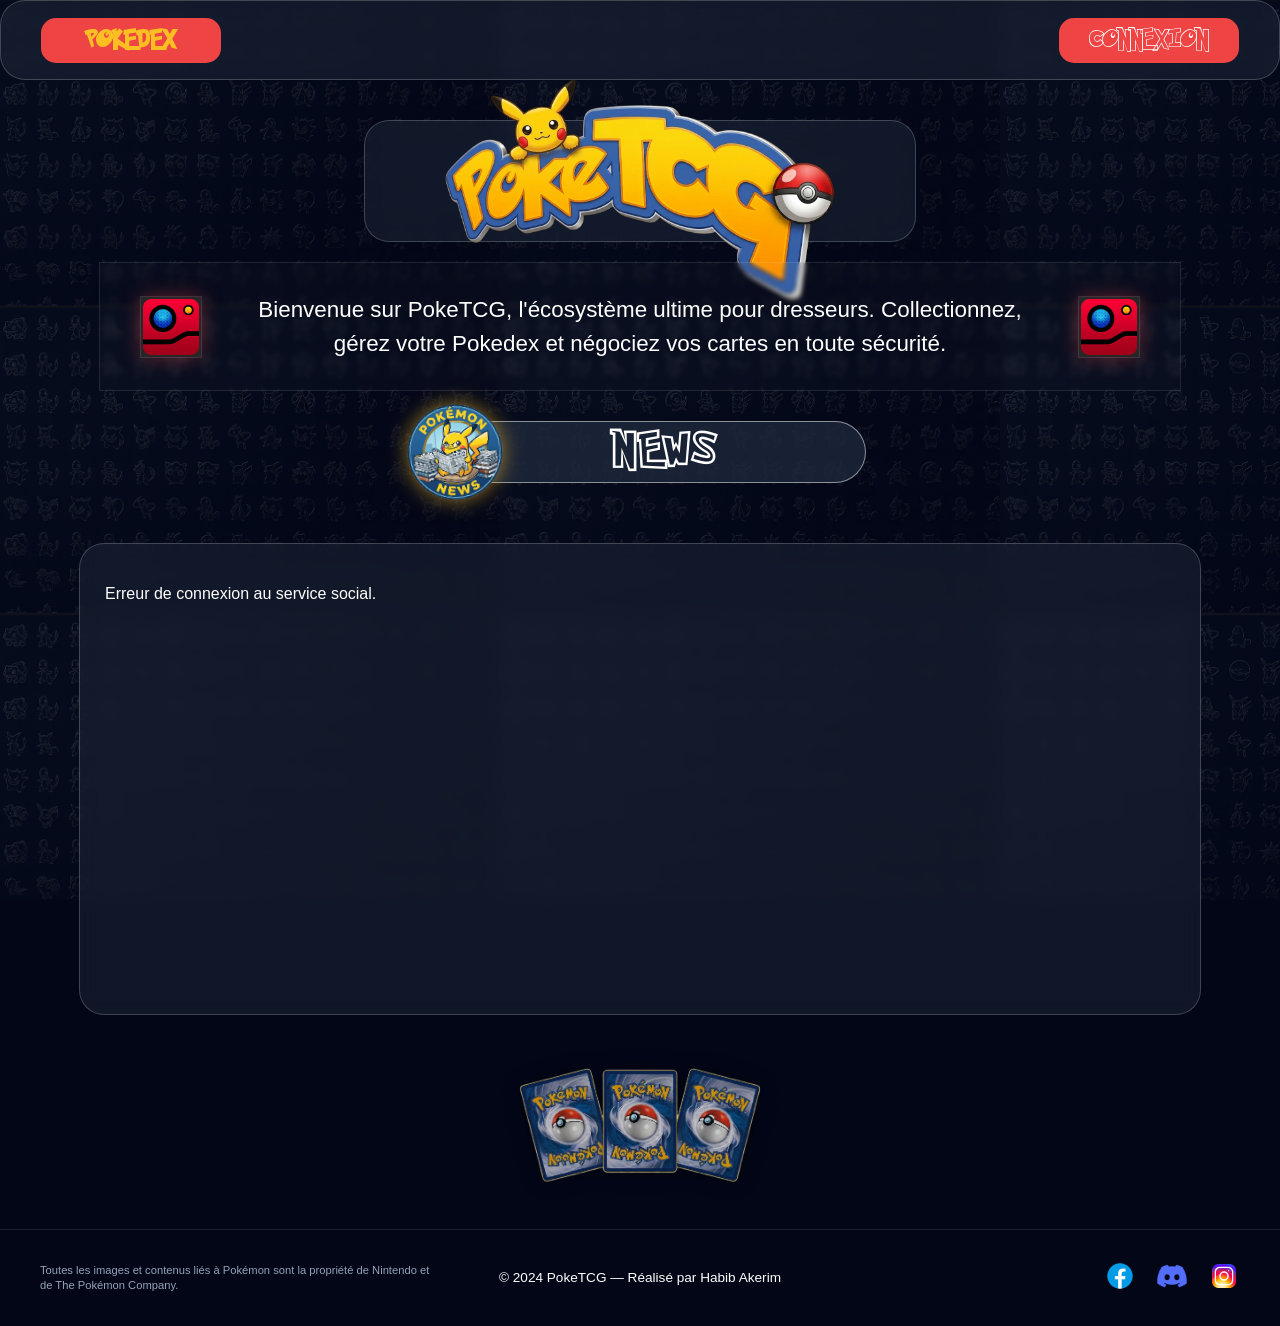
==== webapp-service/index.html @ fa3af497 "feat(frontend): landing page complete with dynamic news fetch and pokemon design system" ====
<!DOCTYPE html>
<html lang="fr">
<head>
    <meta charset="UTF-8">
    <title>PokeTCG - Accueil</title>
    <link rel="stylesheet" href="css/common.css">
    <link rel="stylesheet" href="css/home.css">
    <!-- Icônes pour le footer -->
    <link rel="stylesheet" href="https://cdnjs.cloudflare.com/ajax/libs/font-awesome/6.0.0/css/all.min.css">
</head>
<body>

<header class="glass">
    <button class="btn-nav pokedex">POKEDEX</button>
    <button class="btn-nav connexion">CONNEXION</button>
</header>

<main>
    <!-- Cadre Logo -->
    <div class="logo-box glass">
        <img src="assets/logo.png" alt="Logo" id="main-logo">
    </div>

    <!-- Mon cadre de bienvenue encadré par les icônes Pokédex -->
    <div class="welcome-box glass">
        <img src="assets/pokedex-icon.png" alt="icon" class="side-icon">
        <p>
            Bienvenue sur PokeTCG, l'écosystème ultime pour dresseurs.
            Collectionnez, gérez votre Pokedex et négociez vos cartes en toute sécurité.
        </p>
        <img src="assets/pokedex-icon.png" alt="icon" class="side-icon">
    </div>

    <!-- Ma capsule de titre News -->
    <div class="news-pill">
        <img src="assets/news-icon.png" alt="Pikachu News" class="news-icon-side">
        <h2>News</h2>
    </div>

    <!-- LE BAC À NEWS avec Scroll interne -->
    <!-- J'ajoute l'ID news-list pour que mon JavaScript puisse remplir cette zone automatiquement -->
    <div class="news-container glass">
        <div id="news-list" class="news-scroll-view">
            <!-- Le contenu ici sera généré par js/app.js à partir de MongoDB -->
            <p style="text-align: center; padding: 20px;">Chargement des actualités...</p>
        </div>
    </div>

    <!-- Image décorative de séparation -->
    <div class="separator-box">
        <img src="assets/cards-back.png" alt="Cards Decoration" id="deco-cards">
    </div>


</main>

<!-- MON FOOTER (Bas de page) -->
<footer>
    <!-- Zone Gauche : Mentions légales -->
    <div class="footer-left">
        Toutes les images et contenus liés à Pokémon sont la propriété de Nintendo et de The Pokémon Company.
    </div>

    <!-- Zone Centre : Copyright (Sera bien au milieu) -->
    <div class="footer-center">
        © 2024 PokeTCG — Réalisé par Habib Akerim
    </div>

    <!-- Zone Droite : Tes nouveaux logos colorés -->
    <div class="footer-right">
        <a href="#"><img src="assets/fb-icon.png" alt="Facebook"></a>
        <a href="#"><img src="assets/discord-icon.png" alt="Discord"></a>
        <a href="#"><img src="assets/insta-icon.png" alt="Instagram"></a>
    </div>
</footer>

<!-- MA LOGIQUE JAVASCRIPT : J'appelle mon script ici pour qu'il s'exécute après le chargement du HTML -->
<script src="js/app.js"></script>

</body>
</html>
---- webapp-service/css/common.css ----
/* 1. CHARGEMENT DES POLICES */
@font-face {
    font-family: 'PokemonSolid';
    src: url('../fonts/Pokemon Solid.ttf');
}
@font-face {
    font-family: 'PokemonHollow';
    src: url('../fonts/Pokemon Hollow.ttf');
}

/* 2. VARIABLES FIGMA */
:root {
    --bg-dark: #020617;
    --poke-red: #EF4444;
    --poke-yellow: #FBBF24;
    --glass-bg: rgba(30, 41, 59, 0.5); /* Ton effet verre gris-bleu */
    --white: #FFFFFF;
    --text-muted: #94A3B8;  /* Le gris clair pour les descriptions */
    --text-main: #FFFFFF;   /* Le blanc pur pour les titres */

}

/* 3. RESET & BASE */
body {
    background-color: var(--bg-dark);
    color: white;
    font-family: sans-serif;
    margin: 0;
    padding: 0;
    position: relative;
}

/* L'EFFET VERRE (GLASSMORPHISM) */
.glass {
    background: var(--glass-bg);
    backdrop-filter: blur(10px);
    border: 1px solid rgba(255, 255, 255, 0.2);
    border-radius: 25px; /* Coins arrondis du figma */
}

/* AJOUT DU FOND POKÉMON (SANS TOUCHER AU RESTE) */
body::before {
    content: "";
    position: fixed;
    top: 0;
    left: 0;
    width: 100%;
    height: 100%;
    background-image: url('../assets/bg-pattern.png');
    background-repeat: repeat;
    background-size: 500px;
    opacity: 0.4; /* Réglage de la visibilité du fond ici */
    z-index: -1;
    pointer-events: none;
}
---- webapp-service/css/home.css ----
/* --- 1. LE HEADER FIXE --- */
header {
    width: 100%;
    height: 80px;
    background: var(--glass-bg);
    display: flex;
    justify-content: space-between;
    align-items: center;
    padding: 0 40px;
    box-sizing: border-box;
    border-bottom: 1px solid rgba(255, 255, 255, 0.1);
    position: fixed;
    top: 0;
    z-index: 1000;
}

/* --- 2. LES BOUTONS DU HEADER (CORRIGÉS) --- */
.btn-nav {
    background-color: var(--poke-red);
    border: none;
    border-radius: 15px;
    cursor: pointer;
    transition: all 0.2s ease;

    /* Je leur donne une largeur fixe pour qu'ils soient de la même taille */
    width: 180px;
    height: 45px;

    display: flex;
    align-items: center;
    justify-content: center;
}

.btn-nav:hover {
    transform: scale(1.05);
    filter: brightness(1.2);
}

/* POKEDEX : Police pleine + Texte Jaune */
.btn-nav.pokedex {
    font-family: 'PokemonSolid', sans-serif;
    color: var(--poke-yellow);
    font-size: 1.3rem; /* Taille réduite pour bien rentrer */
}

/* CONNEXION : Police contour + Texte Blanc */
.btn-nav.connexion {
    font-family: 'PokemonHollow', sans-serif;
    color: white;
    font-size: 1.3rem; /* Taille réduite */
}

/* --- 3. LE CONTENU CENTRAL --- */
main {
    margin-top: 120px;
    display: flex;
    flex-direction: column;
    align-items: center;
    gap: 20px; /* Plus d'espace entre le logo et le texte */
}

/* CADRE DU LOGO */
.logo-box {
    padding: 0; /* J'enlève le padding pour contrôler la taille moi-même */
    width: 550px;  /* Largeur du rectangle de verre */
    height: 120px; /* Hauteur du rectangle (plus petite que le logo pour qu'il dépasse) */

    display: flex;
    justify-content: center;
    align-items: center;

    /* TRÈS IMPORTANT : Je m'assure que le logo ne soit pas coupé */
    overflow: visible;
}
#main-logo {
    width: 420px;  /* Le logo fait 420px alors que la boite ne fait que 120px de haut */
    height: auto;
    z-index: 10;   /* Je le place bien au-dessus du cadre */
    transform: translateY(20px);
}

/* LA BOITE DE BIENVENUE : Identique à mon design Figma */
.welcome-box {
    width: 85%;
    max-width: 1000px;
    padding: 30px 40px; /* J'ai un peu réduit le padding vertical */
    text-align: center;

    /* 1. ALIGNEMENT : Je mets le texte et les images sur la même ligne */
    display: flex;
    align-items: center;    /* Centre verticalement */
    justify-content: center; /* Centre horizontalement */
    gap: 30px;              /* Espace entre les icônes et le texte */

    background: rgba(255, 255, 255, 0.02);
    backdrop-filter: blur(2px);
    border-radius: 0px !important;
    border: 1px solid rgba(255, 255, 255, 0.1);
}

/* 2. RÉDUCTION DU TEXTE */
.welcome-box p {
    font-size: 1.4rem;  /* J'ai baissé la taille (était à 2.2rem) */
    font-weight: 500;
    line-height: 1.5;
    color: var(--white);
    margin: 0;          /* J'enlève les marges par défaut du paragraphe */
}

/* 3. STYLE DES ICÔNES DE CÔTÉ */
.side-icon {
    width: 60px;        /* Taille petite comme tu as demandé */
    height: auto;
    filter: drop-shadow(0 0 10px rgba(239, 68, 68, 0.4)); /* Petite lueur rouge */

    /* 1. TRANSPARENCE TOTALE : Je baisse l'opacité au minimum pour voir le fond noir */
    background: rgba(255, 255, 255, 0.02);  /* Très léger voile blanc */
    backdrop-filter: blur(2px);           /* Je diminue aussi le flou pour plus de clarté */

    /* 2. ZÉRO ARRONDIT : Je force les angles droits */
    border-radius: 0px !important;

    /* 3. CONTOUR FIN : Un liseré très discret */
    border: 1px solid rgba(255, 255, 255, 0.1);

    /* OPTIMISATION DE L'EFFET VERRE */
    /* Je rajoute une petite ombre interne pour donner encore plus de relief */
    box-shadow: inset 0 0 15px rgba(255, 255, 255, 0.05);
}

/* LA CAPSULE NEWS : Forme pilule comme sur Figma */
.news-pill {
    position: relative;     /* Indispensable pour placer Pikachu par rapport à la boite */
    width: 450px;           /* Largeur fixe comme sur ton Figma */
    height: 60px;           /* Hauteur fixe pour qu'elle reste fine */
    /* 1. COULEUR ET EFFET : Un gris-bleu plus solide pour bien détacher le titre */
    background: rgba(30, 41, 59, 0.8);
    border: 1px solid rgba(255, 255, 255, 0.5); /* Bordure blanche semi-transparente */

    /* 2. FORME : Border-radius élevé pour l'effet pilule */
    border-radius: 50px;



    margin-top: 10px;
    display: flex;
    justify-content: center;
    align-items: center;
    /* TRÈS IMPORTANT : On laisse les éléments sortir de la boite */
    overflow: visible;

}
/* LE STYLE DE L'ICÔNE PIKACHU NEWS */
.news-icon-side {
    position: absolute;     /* Je sors l'image du flux normal */
    left: -50px;            /* Je le pousse vers la gauche pour qu'il dépasse du cadre */
    width: 180px;           /* Je l'agrandis bien comme tu as demandé */
    height: auto;
    z-index: 10;            /* Je le place au-dessus de la bordure */
    /* Je le centre verticalement par rapport à la capsule */
    top: 50%;
    transform: translateY(-50%) rotate(-5deg);
    /* Petite ombre pour faire ressortir Pikachu */
    filter: drop-shadow(0 0 10px rgba(251, 191, 36, 0.6));
}

/* LE TITRE H2 À L'INTÉRIEUR */
.news-pill h2 {
    margin-left: 50px;
    /* J'utilise la police "Hollow" (contours) pour le titre News */
    font-family: 'PokemonHollow', sans-serif;
    color: var(--white);
    font-size: 2.2rem;
    letter-spacing: 5px; /* J'écarte un peu les lettres pour le style */
    text-transform: uppercase;
}

/* LE BAC À NEWS : Hauteur fixe et gestion du scroll */
.news-container {
    width: 90%;
    max-width: 1100px;
    height: 450px;         /* Hauteur fixe comme sur ton Figma */
    padding: 10px;         /* Petit padding pour laisser respirer le scroll */
    /*  J'ajoute une marge en haut de 40px
       pour bien décoller le tableau de la capsule "News" */
    margin-top: 40px;
    margin-bottom: 10px;
    overflow: hidden;      /* On cache ce qui dépasse du cadre principal */
}

/* La zone interne qui défile vraiment */
.news-scroll-view {
    width: 100%;
    height: 100%;
    overflow-y: auto;      /* Activation du scroll vertical */
    display: flex;
    flex-direction: column;
    gap: 12px;
    padding: 15px;
    box-sizing: border-box;
}

/* Personnalisation de la barre de scroll pour qu'elle soit jolie (Glassmorphism) */
.news-scroll-view::-webkit-scrollbar {
    width: 8px;
}
.news-scroll-view::-webkit-scrollbar-thumb {
    background: rgba(255, 255, 255, 0.2);
    border-radius: 10px;
}

/* CHAQUE CARTE (Lien cliquable) */
.news-card {
    background: rgba(255, 255, 255, 0.05);
    border-radius: 15px;
    padding: 12px 20px;
    display: flex;
    align-items: center;
    gap: 25px;
    transition: all 0.3s ease;
    text-decoration: none; /* J'enlève le soulignement du lien */
    border: 1px solid rgba(255, 255, 255, 0.05);
}

.news-card:hover {
    background: rgba(255, 255, 255, 0.12);
    transform: translateX(10px); /* Petit décalage vers la droite au survol */
    border-color: var(--poke-red); /* Le bord devient rouge au survol */
}

.news-card img {
    width: 140px;
    height: 85px;
    object-fit: cover;
    border-radius: 10px;
}

.news-info p {
    font-size: 1.05rem;
    font-weight: 500;
    color: var(--white);
    line-height: 1.4;
}

/* MA BOITE DE SÉPARATION (Entre News et Footer) */
.separator-box {
    width: 100%;
    display: flex;
    justify-content: center; /* Centre l'image horizontalement */
    margin-top: 0px;        /* Espace sous le tableau de news */
    margin-bottom: 0px;     /* Espace avant le footer */
}

#deco-cards {
    width: 300px;           /* Taille équilibrée pour ne pas être trop massif */
    height: auto;
    opacity: 0.8;           /* Légère transparence pour le style premium */
    filter: drop-shadow(0 0 10px rgba(0, 0, 0, 0.5)); /* Ombre portée */
}

/* LE STYLE DU LIEN "LIRE L'ARTICLE" */
.news-link {
    display: inline-block;
    margin-top: 10px;
    color: var(--poke-yellow); /* En jaune pour qu'on le voie bien */
    text-decoration: none;
    font-size: 0.9rem;
    font-weight: bold;
    transition: color 0.3s ease;
}

.news-link:hover {
    color: var(--poke-red); /* Il devient rouge quand on passe dessus */
    text-decoration: underline;
}

.news-link i {
    font-size: 0.7rem;
    margin-left: 5px;
}

/* LE FOOTER COMPLET (Correction pour alignement parfait) */
footer {
    width: 100%;
    margin-top: 20px;
    padding: 30px 40px;
    display: flex;
    align-items: center; /* Aligne tout le monde sur la même ligne horizontale */
    border-top: 1px solid rgba(255, 255, 255, 0.1);
    box-sizing: border-box;
    background: #020617;
}

/* Astuce : Chaque bloc prend 1/3 de la largeur totale */
.footer-left, .footer-center, .footer-right {
    flex: 1;
}

/* Mentions Nintendo à gauche */
.footer-left {
    font-size: 0.7rem;
    color: var(--text-muted);
    text-align: left;
    line-height: 1.3;
}

/* Mon Copyright au centre */
.footer-center {
    font-size: 0.85rem;
    color: white;
    text-align: center; /* C'est ça qui le met au milieu ! */
}

/* Mes icônes à droite */
.footer-right {
    display: flex;
    justify-content: flex-end; /* Colle les icônes à l'extrémité droite */
    gap: 20px;
}

/* Taille de mes nouveaux logos sociaux */
.footer-right img {
    width: 32px;
    height: auto;
    transition: transform 0.2s ease;
}

.footer-right img:hover {
    transform: scale(1.2); /* Petit effet sympa au survol */
}
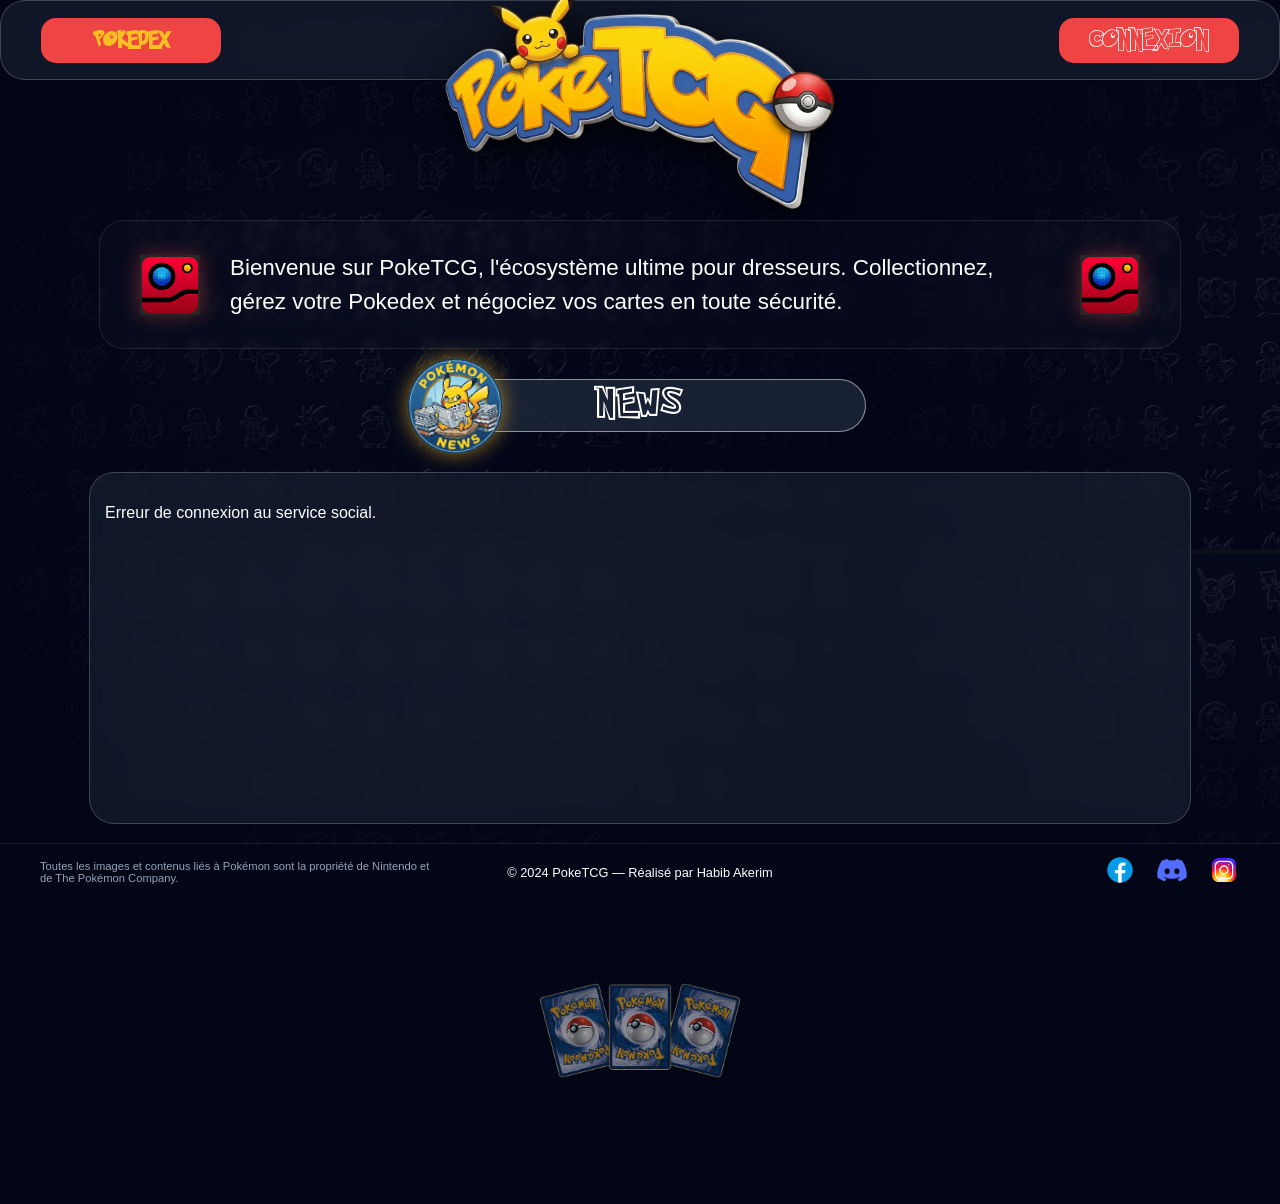
==== commit 61cc4fb7: "feat(catalog): global bilingual search with Pokedex bridge and data reconciliation" ====
--- a/webapp-service/index.html
+++ b/webapp-service/index.html
@@ -11,15 +11,17 @@
 <body>
 
 <header class="glass">
-    <button class="btn-nav pokedex">POKEDEX</button>
-    <button class="btn-nav connexion">CONNEXION</button>
+    <!-- J'ajoute le lien vers la page Pokedex (dans le dossier pages) -->
+    <button class="btn-nav pokedex" onclick="window.location.href='pages/pokedex.html'">POKEDEX</button>
+    <!--  Logo -->
+    <div class="header-logo" >
+        <img src="assets/logo.png" alt="Logo">
+    </div>
+    <!-- J'ajoute le lien vers la page de Connexion -->
+    <button class="btn-nav connexion" onclick="window.location.href='pages/login.html'">CONNEXION</button>
 </header>
 
 <main>
-    <!-- Cadre Logo -->
-    <div class="logo-box glass">
-        <img src="assets/logo.png" alt="Logo" id="main-logo">
-    </div>
 
     <!-- Mon cadre de bienvenue encadré par les icônes Pokédex -->
     <div class="welcome-box glass">
--- a/webapp-service/css/common.css
+++ b/webapp-service/css/common.css
@@ -1,55 +1,152 @@
-/* 1. CHARGEMENT DES POLICES */
-@font-face {
-    font-family: 'PokemonSolid';
-    src: url('../fonts/Pokemon Solid.ttf');
-}
-@font-face {
-    font-family: 'PokemonHollow';
-    src: url('../fonts/Pokemon Hollow.ttf');
-}
+/* --- 1. POLICES --- */
+@font-face { font-family: 'PokemonSolid'; src: url('../fonts/Pokemon Solid.ttf'); }
+@font-face { font-family: 'PokemonHollow'; src: url('../fonts/Pokemon Hollow.ttf'); }
+@import url('https://fonts.googleapis.com/css2?family=Inter:wght@400;700&display=swap');
 
-/* 2. VARIABLES FIGMA */
+/* --- 2. MA CHARTE GRAPHIQUE --- */
 :root {
     --bg-dark: #020617;
     --poke-red: #EF4444;
     --poke-yellow: #FBBF24;
-    --glass-bg: rgba(30, 41, 59, 0.5); /* Ton effet verre gris-bleu */
     --white: #FFFFFF;
-    --text-muted: #94A3B8;  /* Le gris clair pour les descriptions */
-    --text-main: #FFFFFF;   /* Le blanc pur pour les titres */
+    --text-muted: #94A3B8;
+    --glass-bg: rgba(30, 41, 59, 0.5);
+    --font-main: 'Inter', sans-serif;
+}
+
+/* --- 3. LE FOND ET LA STRUCTURE --- */
+body {
+    background-color: var(--bg-dark);
+    color: white;
+    font-family: var(--font-main);
+    margin: 0; padding: 0;
+    position: relative;
+    min-height: 100vh;
+}
+
+body::before {
+    content: "";
+    position: fixed;
+    top: 0; left: 0;
+    width: 100%; height: 100%;
+
+    /* LE SECRET : J'ajoute un dégradé radial (rond) par-dessus l'image.
+       Le centre est transparent, mais les bords deviennent noirs comme le fond.
+       C'est ce qui "gomme" les lignes de répétition sur les côtés. */
+    background: radial-gradient(circle, transparent 20%, var(--bg-dark) 80%),
+    url('../assets/bg-pattern.png');
+
+    background-repeat: repeat;
+
+    /* J'agrandis la taille à 800px pour que les icônes soient plus grandes
+       et qu'on voie moins souvent la répétition de l'image */
+    background-size: 900px;
+
+    opacity: 0.35;
+    z-index: -1;
+    pointer-events: none;
+}
+
+/* --- 4. LE HEADER FIXE AVEC LOGO CENTRAL --- */
+header {
+    width: 100%; height: 80px;
+    background: var(--glass-bg);
+    backdrop-filter: blur(10px);
+    display: flex;
+    justify-content: space-between;
+    align-items: center;
+    padding: 0 40px; box-sizing: border-box;
+    border-bottom: 1px solid rgba(255, 255, 255, 0.1);
+    position: fixed; top: 0; z-index: 1000;
+    overflow: visible; /* Indispensable pour le débordement */
+}
+
+/* LE CADRE DU LOGO (La petite boîte de verre dans le menu) */
+.header-logo {
+    width: 350px;         /* 1. J'agrandis la zone pour le logo */
+    height: 80px;
+    background: transparent; /* 2. Je rends le cadre invisible à l'intérieur */
+    border: none;            /* J'enlève les bordures */
+    display: flex;
+    justify-content: center;
+    align-items: center;
+    overflow: visible;     /* Je laisse l'image sortir librement */
 
 }
 
-/* 3. RESET & BASE */
-body {
-    background-color: var(--bg-dark);
-    color: white;
-    font-family: sans-serif;
-    margin: 0;
-    padding: 0;
-    position: relative;
+.header-logo img {
+    width: 420px !important;  /* 3. J'agrandis l'image (était à 200px) */
+    height: auto !important;
+
+    /* 4. LE DÉBORDEMENT VERS LE BAS :
+       Je pousse l'image vers le bas de 45 pixels.
+       Elle va "sortir" du header et flotter sur le contenu du site. */
+    transform: translateY(70px);
+
+    /* Je rajoute une ombre plus forte pour que le logo ressorte bien sur le fond */
+    filter: drop-shadow(0 10px 20px rgba(0,0,0,0.8));
+    z-index: 1100;
 }
 
-/* L'EFFET VERRE (GLASSMORPHISM) */
+.btn-nav {
+    background-color: var(--poke-red);
+    border: none; border-radius: 15px;
+    cursor: pointer; transition: all 0.2s ease;
+    width: 180px; height: 45px;
+    display: flex; align-items: center; justify-content: center;
+}
+.btn-nav:hover { transform: scale(1.05); filter: brightness(1.2); }
+
+.btn-nav.pokedex { font-family: 'PokemonSolid'; color: var(--poke-yellow); font-size: 1.1rem; }
+.btn-nav.connexion, .btn-nav.accueil { font-family: 'PokemonHollow'; color: white; font-size: 1.3rem; }
+
+/* --- 5. LE CONTENU CENTRAL --- */
+main {
+    /* J'augmente la marge du haut à 220px pour que ton titre
+       ne soit pas caché par le logo qui descend */
+    margin-top: 220px !important;
+    display: flex;
+    flex-direction: column;
+    align-items: center;
+    gap: 20px;
+}
+
+/* La capsule de titre reste identique */
+.news-pill {
+    background: rgba(30, 41, 59, 0.8);
+    border: 1px solid rgba(255, 255, 255, 0.5);
+    border-radius: 50px;
+    padding: 5px 0; width: 450px;
+    display: flex; justify-content: center; align-items: center;
+    margin-top: 10px;
+    position: relative; overflow: visible;
+}
+
+.news-pill h2 {
+    font-family: 'PokemonHollow', sans-serif;
+    color: white; margin: 0; font-size: 1.8rem;
+    letter-spacing: 5px; text-transform: uppercase;
+}
+
+/* --- 6. LE FOOTER FIXE --- */
+footer {
+    position: fixed; bottom: 0; left: 0;
+    width: 100%; background: #020617;
+    padding: 10px 40px; box-sizing: border-box;
+    display: flex; justify-content: space-between; align-items: center;
+    border-top: 1px solid rgba(255, 255, 255, 0.1);
+    z-index: 1000;
+}
+.footer-left, .footer-center, .footer-right { flex: 1; }
+.footer-left { font-size: 0.7rem; color: var(--text-muted); }
+.footer-center { font-size: 0.8rem; text-align: center; }
+.footer-right { display: flex; justify-content: flex-end; gap: 20px; }
+.footer-right img { width: 32px; height: auto; }
+
+/* L'EFFET GLASS REUTILISABLE */
 .glass {
     background: var(--glass-bg);
     backdrop-filter: blur(10px);
     border: 1px solid rgba(255, 255, 255, 0.2);
-    border-radius: 25px; /* Coins arrondis du figma */
-}
-
-/* AJOUT DU FOND POKÉMON (SANS TOUCHER AU RESTE) */
-body::before {
-    content: "";
-    position: fixed;
-    top: 0;
-    left: 0;
-    width: 100%;
-    height: 100%;
-    background-image: url('../assets/bg-pattern.png');
-    background-repeat: repeat;
-    background-size: 500px;
-    opacity: 0.4; /* Réglage de la visibilité du fond ici */
-    z-index: -1;
-    pointer-events: none;
+    border-radius: 25px;
 }
--- a/webapp-service/css/home.css
+++ b/webapp-service/css/home.css
@@ -1,330 +1,42 @@
-/* --- 1. LE HEADER FIXE --- */
-header {
-    width: 100%;
-    height: 80px;
-    background: var(--glass-bg);
-    display: flex;
-    justify-content: space-between;
-    align-items: center;
-    padding: 0 40px;
-    box-sizing: border-box;
-    border-bottom: 1px solid rgba(255, 255, 255, 0.1);
-    position: fixed;
-    top: 0;
-    z-index: 1000;
-}
+/* --- STYLE SPÉCIFIQUE À L'ACCUEIL --- */
 
-/* --- 2. LES BOUTONS DU HEADER (CORRIGÉS) --- */
-.btn-nav {
-    background-color: var(--poke-red);
-    border: none;
-    border-radius: 15px;
-    cursor: pointer;
-    transition: all 0.2s ease;
-
-    /* Je leur donne une largeur fixe pour qu'ils soient de la même taille */
-    width: 180px;
-    height: 45px;
-
-    display: flex;
-    align-items: center;
-    justify-content: center;
-}
-
-.btn-nav:hover {
-    transform: scale(1.05);
-    filter: brightness(1.2);
-}
-
-/* POKEDEX : Police pleine + Texte Jaune */
-.btn-nav.pokedex {
-    font-family: 'PokemonSolid', sans-serif;
-    color: var(--poke-yellow);
-    font-size: 1.3rem; /* Taille réduite pour bien rentrer */
-}
-
-/* CONNEXION : Police contour + Texte Blanc */
-.btn-nav.connexion {
-    font-family: 'PokemonHollow', sans-serif;
-    color: white;
-    font-size: 1.3rem; /* Taille réduite */
-}
-
-/* --- 3. LE CONTENU CENTRAL --- */
-main {
-    margin-top: 120px;
-    display: flex;
-    flex-direction: column;
-    align-items: center;
-    gap: 20px; /* Plus d'espace entre le logo et le texte */
-}
-
-/* CADRE DU LOGO */
-.logo-box {
-    padding: 0; /* J'enlève le padding pour contrôler la taille moi-même */
-    width: 550px;  /* Largeur du rectangle de verre */
-    height: 120px; /* Hauteur du rectangle (plus petite que le logo pour qu'il dépasse) */
-
-    display: flex;
-    justify-content: center;
-    align-items: center;
-
-    /* TRÈS IMPORTANT : Je m'assure que le logo ne soit pas coupé */
-    overflow: visible;
-}
-#main-logo {
-    width: 420px;  /* Le logo fait 420px alors que la boite ne fait que 120px de haut */
-    height: auto;
-    z-index: 10;   /* Je le place bien au-dessus du cadre */
-    transform: translateY(20px);
-}
-
-/* LA BOITE DE BIENVENUE : Identique à mon design Figma */
+/* La boîte de bienvenue minimaliste */
 .welcome-box {
-    width: 85%;
-    max-width: 1000px;
-    padding: 30px 40px; /* J'ai un peu réduit le padding vertical */
-    text-align: center;
-
-    /* 1. ALIGNEMENT : Je mets le texte et les images sur la même ligne */
-    display: flex;
-    align-items: center;    /* Centre verticalement */
-    justify-content: center; /* Centre horizontalement */
-    gap: 30px;              /* Espace entre les icônes et le texte */
-
+    width: 85%; max-width: 1000px;
+    padding: 30px 40px;
+    display: flex; align-items: center; justify-content: center; gap: 30px;
     background: rgba(255, 255, 255, 0.02);
     backdrop-filter: blur(2px);
-    border-radius: 0px !important;
     border: 1px solid rgba(255, 255, 255, 0.1);
 }
 
-/* 2. RÉDUCTION DU TEXTE */
-.welcome-box p {
-    font-size: 1.4rem;  /* J'ai baissé la taille (était à 2.2rem) */
-    font-weight: 500;
-    line-height: 1.5;
-    color: var(--white);
-    margin: 0;          /* J'enlève les marges par défaut du paragraphe */
-}
+.welcome-box p { font-size: 1.4rem; font-weight: 500; line-height: 1.5; margin: 0; }
+.side-icon { width: 60px; filter: drop-shadow(0 0 10px rgba(239, 68, 68, 0.4)); }
 
-/* 3. STYLE DES ICÔNES DE CÔTÉ */
-.side-icon {
-    width: 60px;        /* Taille petite comme tu as demandé */
-    height: auto;
-    filter: drop-shadow(0 0 10px rgba(239, 68, 68, 0.4)); /* Petite lueur rouge */
-
-    /* 1. TRANSPARENCE TOTALE : Je baisse l'opacité au minimum pour voir le fond noir */
-    background: rgba(255, 255, 255, 0.02);  /* Très léger voile blanc */
-    backdrop-filter: blur(2px);           /* Je diminue aussi le flou pour plus de clarté */
-
-    /* 2. ZÉRO ARRONDIT : Je force les angles droits */
-    border-radius: 0px !important;
-
-    /* 3. CONTOUR FIN : Un liseré très discret */
-    border: 1px solid rgba(255, 255, 255, 0.1);
-
-    /* OPTIMISATION DE L'EFFET VERRE */
-    /* Je rajoute une petite ombre interne pour donner encore plus de relief */
-    box-shadow: inset 0 0 15px rgba(255, 255, 255, 0.05);
-}
-
-/* LA CAPSULE NEWS : Forme pilule comme sur Figma */
-.news-pill {
-    position: relative;     /* Indispensable pour placer Pikachu par rapport à la boite */
-    width: 450px;           /* Largeur fixe comme sur ton Figma */
-    height: 60px;           /* Hauteur fixe pour qu'elle reste fine */
-    /* 1. COULEUR ET EFFET : Un gris-bleu plus solide pour bien détacher le titre */
-    background: rgba(30, 41, 59, 0.8);
-    border: 1px solid rgba(255, 255, 255, 0.5); /* Bordure blanche semi-transparente */
-
-    /* 2. FORME : Border-radius élevé pour l'effet pilule */
-    border-radius: 50px;
-
-
-
-    margin-top: 10px;
-    display: flex;
-    justify-content: center;
-    align-items: center;
-    /* TRÈS IMPORTANT : On laisse les éléments sortir de la boite */
-    overflow: visible;
-
-}
-/* LE STYLE DE L'ICÔNE PIKACHU NEWS */
+/* Pikachu qui dépasse du titre */
 .news-icon-side {
-    position: absolute;     /* Je sors l'image du flux normal */
-    left: -50px;            /* Je le pousse vers la gauche pour qu'il dépasse du cadre */
-    width: 180px;           /* Je l'agrandis bien comme tu as demandé */
-    height: auto;
-    z-index: 10;            /* Je le place au-dessus de la bordure */
-    /* Je le centre verticalement par rapport à la capsule */
-    top: 50%;
-    transform: translateY(-50%) rotate(-5deg);
-    /* Petite ombre pour faire ressortir Pikachu */
+    position: absolute; left: -50px; top: 50%;
+    width: 180px; transform: translateY(-50%) rotate(-5deg);
     filter: drop-shadow(0 0 10px rgba(251, 191, 36, 0.6));
 }
 
-/* LE TITRE H2 À L'INTÉRIEUR */
-.news-pill h2 {
-    margin-left: 50px;
-    /* J'utilise la police "Hollow" (contours) pour le titre News */
-    font-family: 'PokemonHollow', sans-serif;
-    color: var(--white);
-    font-size: 2.2rem;
-    letter-spacing: 5px; /* J'écarte un peu les lettres pour le style */
-    text-transform: uppercase;
+/* Le bac à news scrollable */
+.news-container {
+    width: 90%; max-width: 1100px; height: 350px; /* Réduit pour éviter le scroll page */
+    margin-top: 20px; margin-bottom: 120px; /* Espace pour le footer fixe */
+    overflow: hidden;
+}
+.news-scroll-view {
+    height: 100%; overflow-y: auto;
+    display: flex; flex-direction: column; gap: 12px; padding: 15px;
 }
 
-/* LE BAC À NEWS : Hauteur fixe et gestion du scroll */
-.news-container {
-    width: 90%;
-    max-width: 1100px;
-    height: 450px;         /* Hauteur fixe comme sur ton Figma */
-    padding: 10px;         /* Petit padding pour laisser respirer le scroll */
-    /*  J'ajoute une marge en haut de 40px
-       pour bien décoller le tableau de la capsule "News" */
-    margin-top: 40px;
-    margin-bottom: 10px;
-    overflow: hidden;      /* On cache ce qui dépasse du cadre principal */
-}
-
-/* La zone interne qui défile vraiment */
-.news-scroll-view {
-    width: 100%;
-    height: 100%;
-    overflow-y: auto;      /* Activation du scroll vertical */
-    display: flex;
-    flex-direction: column;
-    gap: 12px;
-    padding: 15px;
-    box-sizing: border-box;
-}
-
-/* Personnalisation de la barre de scroll pour qu'elle soit jolie (Glassmorphism) */
-.news-scroll-view::-webkit-scrollbar {
-    width: 8px;
-}
-.news-scroll-view::-webkit-scrollbar-thumb {
-    background: rgba(255, 255, 255, 0.2);
-    border-radius: 10px;
-}
-
-/* CHAQUE CARTE (Lien cliquable) */
 .news-card {
     background: rgba(255, 255, 255, 0.05);
-    border-radius: 15px;
-    padding: 12px 20px;
-    display: flex;
-    align-items: center;
-    gap: 25px;
-    transition: all 0.3s ease;
-    text-decoration: none; /* J'enlève le soulignement du lien */
-    border: 1px solid rgba(255, 255, 255, 0.05);
+    padding: 12px 20px; display: flex; align-items: center; gap: 25px;
+    text-decoration: none; border-radius: 15px;
 }
+.news-card img { width: 140px; height: 85px; object-fit: cover; border-radius: 10px; }
 
-.news-card:hover {
-    background: rgba(255, 255, 255, 0.12);
-    transform: translateX(10px); /* Petit décalage vers la droite au survol */
-    border-color: var(--poke-red); /* Le bord devient rouge au survol */
-}
-
-.news-card img {
-    width: 140px;
-    height: 85px;
-    object-fit: cover;
-    border-radius: 10px;
-}
-
-.news-info p {
-    font-size: 1.05rem;
-    font-weight: 500;
-    color: var(--white);
-    line-height: 1.4;
-}
-
-/* MA BOITE DE SÉPARATION (Entre News et Footer) */
-.separator-box {
-    width: 100%;
-    display: flex;
-    justify-content: center; /* Centre l'image horizontalement */
-    margin-top: 0px;        /* Espace sous le tableau de news */
-    margin-bottom: 0px;     /* Espace avant le footer */
-}
-
-#deco-cards {
-    width: 300px;           /* Taille équilibrée pour ne pas être trop massif */
-    height: auto;
-    opacity: 0.8;           /* Légère transparence pour le style premium */
-    filter: drop-shadow(0 0 10px rgba(0, 0, 0, 0.5)); /* Ombre portée */
-}
-
-/* LE STYLE DU LIEN "LIRE L'ARTICLE" */
-.news-link {
-    display: inline-block;
-    margin-top: 10px;
-    color: var(--poke-yellow); /* En jaune pour qu'on le voie bien */
-    text-decoration: none;
-    font-size: 0.9rem;
-    font-weight: bold;
-    transition: color 0.3s ease;
-}
-
-.news-link:hover {
-    color: var(--poke-red); /* Il devient rouge quand on passe dessus */
-    text-decoration: underline;
-}
-
-.news-link i {
-    font-size: 0.7rem;
-    margin-left: 5px;
-}
-
-/* LE FOOTER COMPLET (Correction pour alignement parfait) */
-footer {
-    width: 100%;
-    margin-top: 20px;
-    padding: 30px 40px;
-    display: flex;
-    align-items: center; /* Aligne tout le monde sur la même ligne horizontale */
-    border-top: 1px solid rgba(255, 255, 255, 0.1);
-    box-sizing: border-box;
-    background: #020617;
-}
-
-/* Astuce : Chaque bloc prend 1/3 de la largeur totale */
-.footer-left, .footer-center, .footer-right {
-    flex: 1;
-}
-
-/* Mentions Nintendo à gauche */
-.footer-left {
-    font-size: 0.7rem;
-    color: var(--text-muted);
-    text-align: left;
-    line-height: 1.3;
-}
-
-/* Mon Copyright au centre */
-.footer-center {
-    font-size: 0.85rem;
-    color: white;
-    text-align: center; /* C'est ça qui le met au milieu ! */
-}
-
-/* Mes icônes à droite */
-.footer-right {
-    display: flex;
-    justify-content: flex-end; /* Colle les icônes à l'extrémité droite */
-    gap: 20px;
-}
-
-/* Taille de mes nouveaux logos sociaux */
-.footer-right img {
-    width: 32px;
-    height: auto;
-    transition: transform 0.2s ease;
-}
-
-.footer-right img:hover {
-    transform: scale(1.2); /* Petit effet sympa au survol */
-}+.separator-box { margin-bottom: 100px; }
+#deco-cards { width: 250px; opacity: 0.6; }
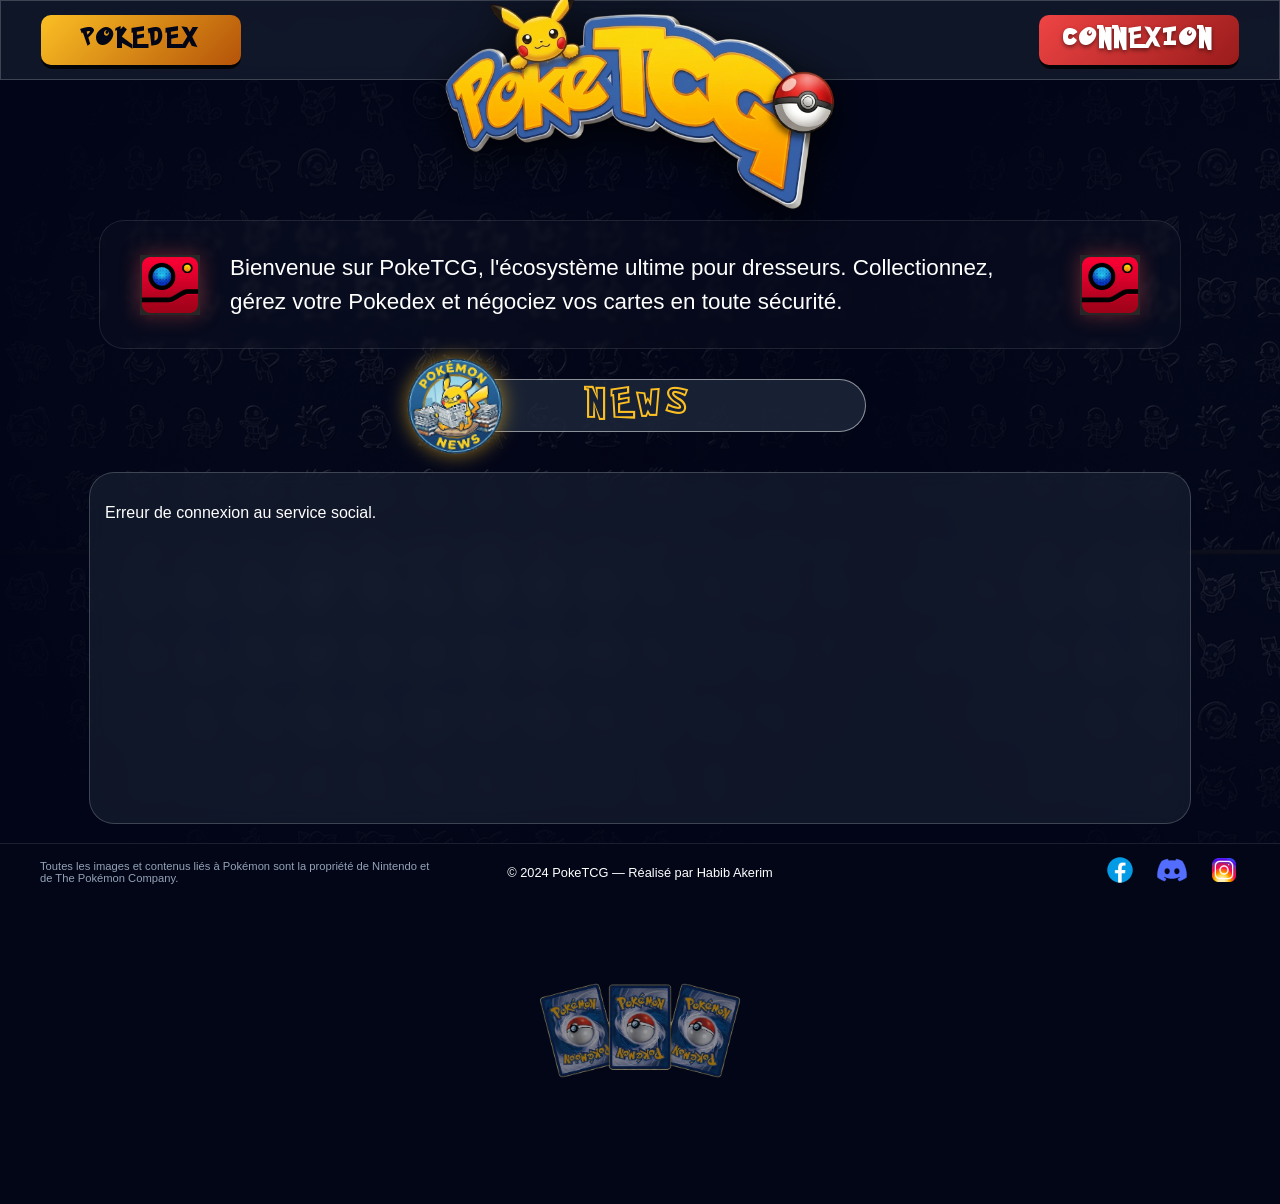
==== commit 30ac1fc2: "style: stable dashboard version before modular refactoring" ====
--- a/webapp-service/index.html
+++ b/webapp-service/index.html
@@ -12,13 +12,25 @@
 
 <header class="glass">
     <!-- J'ajoute le lien vers la page Pokedex (dans le dossier pages) -->
-    <button class="btn-nav pokedex" onclick="window.location.href='pages/pokedex.html'">POKEDEX</button>
+    <button class="btn-3d btn-yellow" onclick="window.location.href='pages/pokedexmondial.html'">
+        <div class="button-outer">
+            <div class="button-inner">
+                <span>POKEDEX</span>
+            </div>
+        </div>
+    </button>
     <!--  Logo -->
     <div class="header-logo" >
         <img src="assets/logo.png" alt="Logo">
     </div>
     <!-- J'ajoute le lien vers la page de Connexion -->
-    <button class="btn-nav connexion" onclick="window.location.href='pages/login.html'">CONNEXION</button>
+    <button class="btn-3d btn-red" onclick="window.location.href='pages/login.html'">
+        <div class="button-outer">
+            <div class="button-inner">
+                <span>CONNEXION</span>
+            </div>
+        </div>
+    </button>
 </header>
 
 <main>
@@ -34,7 +46,7 @@
     </div>
 
     <!-- Ma capsule de titre News -->
-    <div class="news-pill">
+    <div class="news-pill-1">
         <img src="assets/news-icon.png" alt="Pikachu News" class="news-icon-side">
         <h2>News</h2>
     </div>
--- a/webapp-service/css/common.css
+++ b/webapp-service/css/common.css
@@ -30,7 +30,7 @@
     top: 0; left: 0;
     width: 100%; height: 100%;
 
-    /* LE SECRET : J'ajoute un dégradé radial (rond) par-dessus l'image.
+    /* J'ajoute un dégradé radial (rond) par-dessus l'image.
        Le centre est transparent, mais les bords deviennent noirs comme le fond.
        C'est ce qui "gomme" les lignes de répétition sur les côtés. */
     background: radial-gradient(circle, transparent 20%, var(--bg-dark) 80%),
@@ -38,7 +38,7 @@
 
     background-repeat: repeat;
 
-    /* J'agrandis la taille à 800px pour que les icônes soient plus grandes
+    /* J'agrandis la taille à XXX px pour que les icônes soient plus grandes
        et qu'on voie moins souvent la répétition de l'image */
     background-size: 900px;
 
@@ -74,9 +74,13 @@
 
 }
 
+header.glass {
+    border-radius: 0;
+}
+
 .header-logo img {
-    width: 420px !important;  /* 3. J'agrandis l'image (était à 200px) */
-    height: auto !important;
+    width: 420px ;  /* 3. J'agrandis l'image (était à 200px) */
+    height: auto ;
 
     /* 4. LE DÉBORDEMENT VERS LE BAS :
        Je pousse l'image vers le bas de 45 pixels.
@@ -97,14 +101,47 @@
 }
 .btn-nav:hover { transform: scale(1.05); filter: brightness(1.2); }
 
-.btn-nav.pokedex { font-family: 'PokemonSolid'; color: var(--poke-yellow); font-size: 1.1rem; }
-.btn-nav.connexion, .btn-nav.accueil { font-family: 'PokemonHollow'; color: white; font-size: 1.3rem; }
+.btn-nav.pokedex, .btn-nav.connexion2, .btn-nav.connexion{
+    font-family: 'PokemonSolid';
+    color: var(--poke-yellow);
+    font-size: 1.4rem;      /* 1. On augmente de 1.1 à 1.4 */
+    letter-spacing: 5px;    /* 2. On fait "respirer" les lettres */
+    padding-top: 0;
+    padding-bottom: 8px;
+    display: flex;
+    align-items: center;
+    justify-content: center;
+}
+.btn-nav.accueil {
+    font-family: 'PokemonSolid';
+    color: var(--poke-yellow);
+    font-size: 1.5rem;      /* Les lettres creuses paraissent plus petites, on compense */
+    letter-spacing: 2px;
+    padding-top: 0;
+    padding-bottom: 5px;
+    display: flex;
+    align-items: center;
+    justify-content: center;
+}
+
+/* --- LOGO RÉDUIT (VERSION CONNECTÉ) --- */
+
+/*  Je réduis la largeur de la zone de 350px à 250px */
+.header-logo.connected {
+    width: 250px;
+}
+
+.header-logo.connected img {
+    width: 280px ;    /* Je réduis l'image de 420px à 280px */
+    transform: translateY(40px); /* Je le remonte un peu pour libérer de l'espace (était à 70px) */
+    filter: drop-shadow(0 5px 15px rgba(0,0,0,0.6)); /* Ombre un peu plus discrète */
+}
 
 /* --- 5. LE CONTENU CENTRAL --- */
 main {
     /* J'augmente la marge du haut à 220px pour que ton titre
        ne soit pas caché par le logo qui descend */
-    margin-top: 220px !important;
+    margin-top: 220px ;
     display: flex;
     flex-direction: column;
     align-items: center;
@@ -149,4 +186,146 @@
     backdrop-filter: blur(10px);
     border: 1px solid rgba(255, 255, 255, 0.2);
     border-radius: 25px;
+}
+
+/* =============================================================
+   SECTION 8 : BOUTONS 3D ÉLITE (TAILLE FIXE & LISIBILITÉ)
+   ============================================================= */
+
+.btn-3d {
+    all: unset;
+    cursor: pointer;
+    position: relative;
+    /* 1. ON FIXE LA TAILLE : Le bouton ne bougera plus */
+    width: 200px;
+    height: 50px;
+    border-radius: 12px;
+    transition: all 0.3s ease;
+}
+
+.button-outer {
+    position: relative;
+    z-index: 1;
+    width: 100%;
+    height: 100%;
+    border-radius: 12px;
+    transition: all 0.3s ease;
+    box-shadow: 0 4px 0px 0px rgba(0, 0, 0, 0.8);
+}
+
+.button-inner {
+    position: relative;
+    z-index: 1;
+    width: 100%;
+    height: 100%;
+    border-radius: 10px;
+    /* 2. CENTRE LE TEXTE SANS UTILISER DE PADDING QUI DÉFORME */
+    display: flex;
+    align-items: center;
+    justify-content: center;
+    overflow: hidden;
+}
+
+/* Couleurs des dégradés */
+.btn-red .button-inner { background: linear-gradient(135deg, #ef4444, #991b1b); }
+.btn-yellow .button-inner { background: linear-gradient(135deg, #fbbf24, #b45309); }
+
+.btn-3d span {
+    position: relative;
+    z-index: 4;
+    font-family: 'PokemonSolid', sans-serif;
+
+    /* 3. RÉGLAGE OPTIMAL DU TEXTE */
+    font-size: 1.3rem;      /* Grand mais raisonnable */
+    letter-spacing: 4px;    /* Espace pour la lisibilité */
+    text-transform: uppercase;
+
+    color: white;
+    text-shadow: 0 2px 4px rgba(0,0,0,0.5);
+    margin-bottom: 4px;     /* Ajustement vertical police Pokemon */
+    white-space: nowrap;
+}
+
+.btn-yellow span { color: #020617; text-shadow: none; }
+
+/* Effet d'enfoncement au clic */
+.btn-3d:active .button-outer {
+    transform: translateY(3px);
+    box-shadow: 0 1px 0px 0px rgba(0, 0, 0, 0.8);
+}
+
+/* Permet aux boutons 3D de s'étirer si on leur demande en HTML */
+button[style*="width: 100%"].btn-3d,
+button[style*="width:100%"].btn-3d {
+    width: 100% !important;
+}
+
+/* =============================================================
+   SECTION 7 : RIGUEUR - RESPONSIVE GLOBAL (HEADER/FOOTER)
+   ============================================================= */
+
+@media (max-width: 768px) {
+    /* 1. Header : On permet aux éléments de s'ajuster s'il n'y a plus de place */
+    header {
+        padding: 0 10px ;
+        height: 70px ;
+        justify-content: space-between;
+    }
+
+    /* 2. Le Logo : On réduit sa taille et sa descente pour mobile */
+    .header-logo {
+        width: 150px ;
+        order: 2; /* On le garde au centre */
+    }
+
+    .header-logo img {
+        width: 180px ;
+        transform: translateY(30px) ;
+    }
+
+    /* Ajustement mode connecté */
+    .header-logo.connected { width: 120px ; }
+    .header-logo.connected img { width: 140px ; transform: translateY(20px) ; }
+
+    /* 3. Boutons de navigation (Connexion / Inscription) */
+    .btn-nav {
+        width: 110px ; /*  Plus petit pour tenir sur l'écran  */
+        height: 38px ;
+        font-size: 0.8rem ;
+    }
+
+    /* 4. Le Contenu : On adapte la marge haute */
+    main {
+        margin-top: 130px ;
+        padding-bottom: 100px ;
+        width: 95% ;
+    }
+
+    /* 5. Capsule de titre */
+    .news-pill {
+        width: 95% ;
+        max-width: 300px;
+    }
+
+    .news-pill h2 {
+        font-size: 1.1rem ;
+        letter-spacing: 2px ;
+    }
+
+    /* 6. Le Footer : Stable et empilé */
+    footer {
+        position: relative ;
+        flex-direction: column ;
+        gap: 15px;
+        padding: 20px ;
+        height: auto ;
+    }
+
+    .footer-right { justify-content: center ; }
+}
+
+/* Sécurité pour les tout petits écrans (iPhone SE, etc.)  */
+@media (max-width: 400px) {
+    .header-logo img { width: 150px ; }
+    .btn-nav { width: 90px ; font-size: 0.7rem ; }
 }
--- a/webapp-service/css/home.css
+++ b/webapp-service/css/home.css
@@ -20,6 +20,22 @@
     filter: drop-shadow(0 0 10px rgba(251, 191, 36, 0.6));
 }
 
+.news-pill-1 {
+    background: rgba(30, 41, 59, 0.8);
+    border: 1px solid rgba(255, 255, 255, 0.5);
+    border-radius: 50px;
+    padding: 5px 0; width: 450px;
+    display: flex; justify-content: center; align-items: center;
+    margin-top: 10px;
+    position: relative; overflow: visible;
+}
+
+.news-pill-1 h2 {
+    font-family: 'PokemonHollow', sans-serif;
+    color: var(--poke-yellow); margin: 0; font-size: 1.8rem;
+    letter-spacing: 10px; text-transform: uppercase;
+}
+
 /* Le bac à news scrollable */
 .news-container {
     width: 90%; max-width: 1100px; height: 350px; /* Réduit pour éviter le scroll page */
@@ -39,4 +55,63 @@
 .news-card img { width: 140px; height: 85px; object-fit: cover; border-radius: 10px; }
 
 .separator-box { margin-bottom: 100px; }
-#deco-cards { width: 250px; opacity: 0.6; }+#deco-cards { width: 250px; opacity: 0.6; }
+
+/* =============================================================
+   SECTION : - RESPONSIVE ACCUEIL (HOME)
+   ============================================================= */
+
+@media (max-width: 768px) {
+    /* 1. Boite de Bienvenue : On réduit l'espace et la police */
+    .welcome-box {
+        width: 95% !important;
+        padding: 20px !important;
+        gap: 15px !important;
+        flex-direction: column; /* On empile les icônes et le texte */
+        text-align: center;
+    }
+
+    .welcome-box p {
+        font-size: 1rem !important; /* On baisse de 1.4rem à 1rem */
+    }
+
+    .side-icon {
+        width: 40px !important; /* Icônes Pokédex plus petites */
+    }
+
+    /* 2. Le Pikachu décoratif : On le réduit pour qu'il ne cache pas le titre */
+    .news-icon-side {
+        width: 100px !important;
+        left: -20px !important;
+    }
+
+    /* 3. Les News : On adapte les cartes pour le tactile */
+    .news-container {
+        width: 95% !important;
+        height: auto !important; /* On laisse la zone grandir selon le nombre de news */
+        max-height: 500px;
+    }
+
+    .news-card {
+        flex-direction: column; /* Image au-dessus du texte sur mobile */
+        gap: 10px !important;
+        padding: 15px !important;
+        text-align: center;
+    }
+
+    .news-card img {
+        width: 100% !important; /* L'image prend toute la largeur */
+        height: 120px !important;
+    }
+}
+
+/*  Ajustement pour les écrans minuscules  */
+@media (max-width: 480px) {
+    .news-icon-side {
+        display: none; /* On cache Pikachu s'il n'y a vraiment plus de place */
+    }
+
+    .welcome-box p {
+        font-size: 0.9rem !important;
+    }
+}
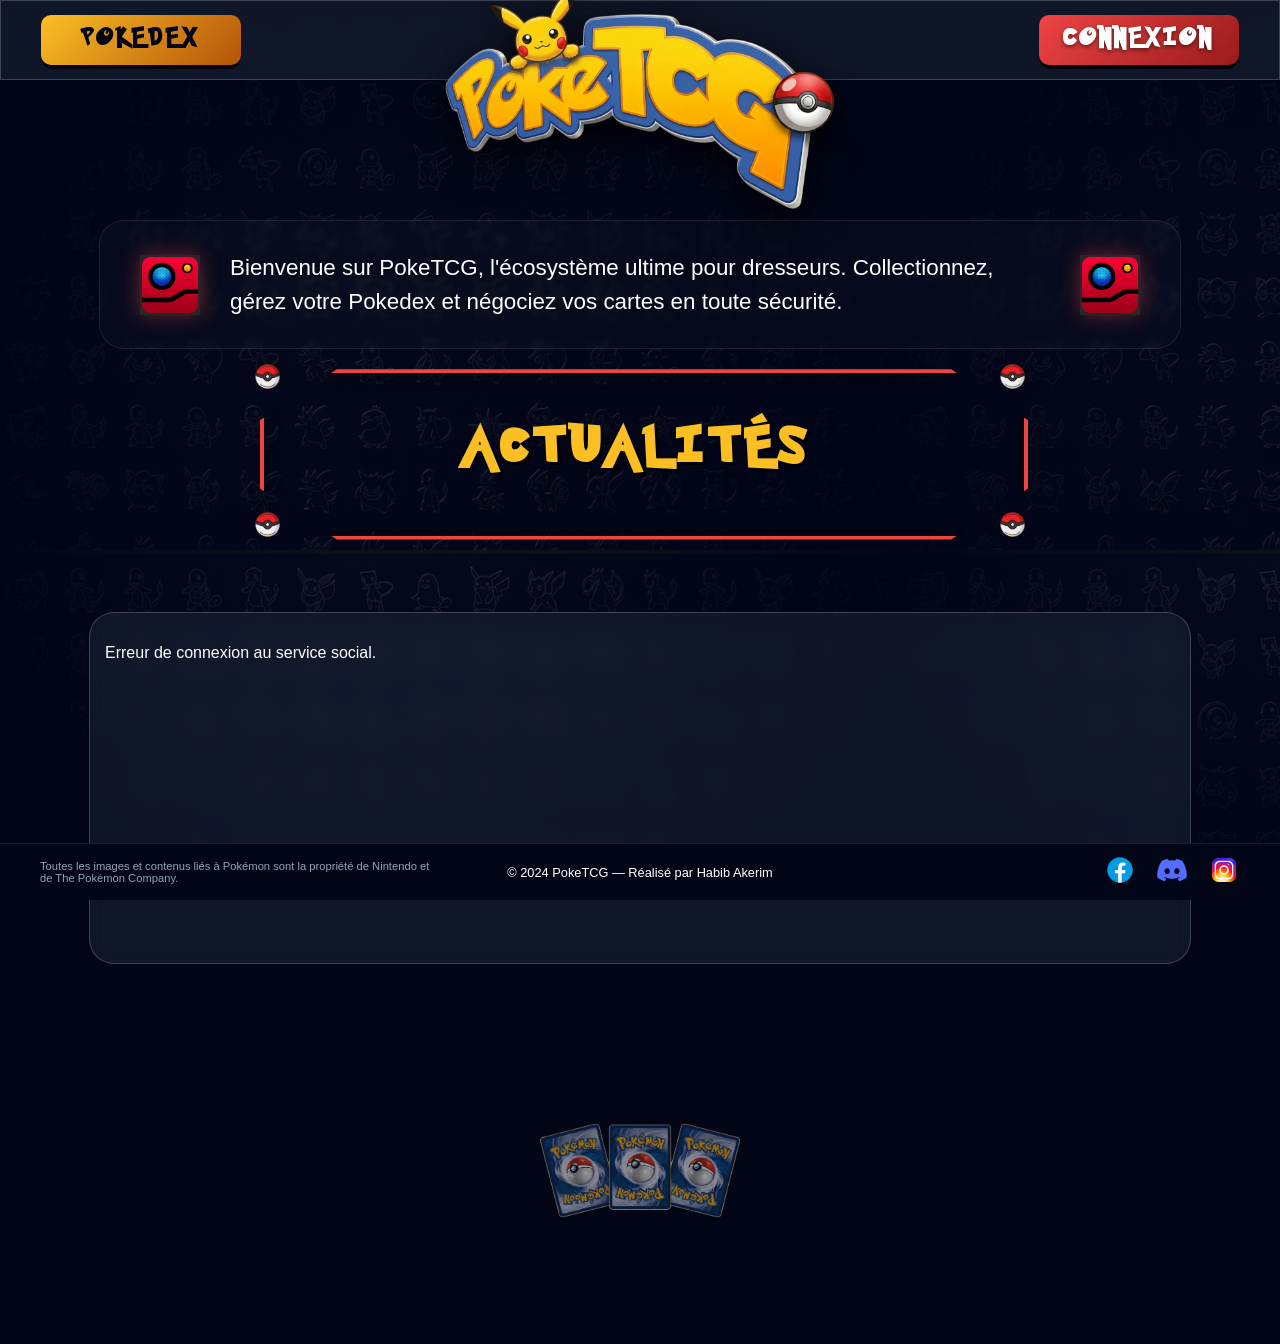
==== commit c25b92f0: "style: stable version before pokeball opening animation" ====
--- a/webapp-service/index.html
+++ b/webapp-service/index.html
@@ -46,9 +46,15 @@
     </div>
 
     <!-- Ma capsule de titre News -->
-    <div class="news-pill-1">
-        <img src="assets/news-icon.png" alt="Pikachu News" class="news-icon-side">
-        <h2>News</h2>
+    <div class="cyber-title-container">
+        <div class="cyber-title">
+            <h2 class="title-text">Actualités</h2>
+            <div class="clip"></div>
+            <div class="corner top-left"></div>
+            <div class="corner top-right"></div>
+            <div class="corner bottom-left"></div>
+            <div class="corner bottom-right"></div>
+        </div>
     </div>
 
     <!-- LE BAC À NEWS avec Scroll interne -->
--- a/webapp-service/css/common.css
+++ b/webapp-service/css/common.css
@@ -324,6 +324,119 @@
     .footer-right { justify-content: center ; }
 }
 
+/* =============================================================
+   SECTION 9 : ENCADREMENTS DE TITRES "CYBER-POKÉ" (Rigueur)
+   ============================================================= */
+
+.cyber-title-container {
+    display: flex;
+    justify-content: center;
+    margin-bottom: 40px;
+    width: 100%;
+}
+
+.cyber-title {
+    position: relative;
+    padding: 20px 80px; /* 1. On augmente le rembourrage interne */
+    border: none;
+    background-color: transparent;
+    cursor: default;
+    transition: 0.3s ease;
+    display: flex;
+    align-items: center;
+    justify-content: center;
+    /* 2. On élargit la boîte pour que les lettres espacées ne sortent pas */
+    min-width: 600px;
+}
+
+/* Effet de lueur au survol de la section */
+.cyber-title:hover {
+    transform: scale(1.02);
+}
+
+.cyber-title .title-text {
+    position: relative;
+    z-index: 3;
+    font-family: 'PokemonSolid', sans-serif;
+    color: var(--poke-yellow);
+
+    /* --- AMÉLIORATIONS DE LISIBILITÉ --- */
+    font-size: 2.5rem;       /* 3. On passe de 1.8 à 2.5 (Grand Impact) */
+    letter-spacing: 12px;    /* 4. On espace massivement les lettres (Aération) */
+
+    text-transform: uppercase;
+    /* 5. renforce l'ombre pour détacher le texte du cadre rouge */
+    text-shadow: 3px 3px 0px rgba(0,0,0,0.9);
+
+    white-space: nowrap;     /* Empêche le titre de se couper en deux */
+}
+
+.cyber-title .clip {
+    position: absolute;
+    top: 0; left: 0;
+    width: 100%; height: 100%;
+    border: 4px solid var(--poke-red);
+    clip-path: polygon(10% 0%, 90% 0%, 100% 30%, 100% 70%, 90% 100%, 10% 100%, 0% 70%, 0% 30%);
+    box-shadow: inset 0 0 15px rgba(0, 0, 0, 0.6);
+    transition: 0.3s ease;
+    animation: shape-glitch 2s infinite ease-in-out;
+}
+
+.cyber-title:hover .clip {
+    box-shadow: inset 0 0 25px var(--poke-red);
+    filter: brightness(1.2);
+}
+
+.cyber-title .corner {
+    position: absolute;
+    /* 1. On ajuste la taille pour que la Pokéball soit bien visible */
+    width: 35px;
+    height: 35px;
+
+    /* 2. On charge ton icône à la place de la couleur rouge */
+    background-image: url('../assets/pokeball-icon.png');
+    background-size: contain;
+    background-repeat: no-repeat;
+    background-position: center;
+    background-color: transparent; /* On enlève le fond rouge */
+
+    /* 3. On enlève la rotation de 45° pour que la Pokéball soit droite */
+    transform: none;
+
+    transition: 0.2s ease;
+    /* On garde ton animation de "respiration" */
+    animation: corner-glitch 2.5s infinite ease-in-out;
+    z-index: 5;
+}
+
+/* 4. On ajuste les positions pour que le centre de la ball soit pile sur le coin */
+.cyber-title .top-left { top: -17px; left: -17px; }
+.cyber-title .top-right { top: -17px; right: -17px; }
+.cyber-title .bottom-left { bottom: -17px; left: -17px; }
+.cyber-title .bottom-right { bottom: -17px; right: -17px; }
+
+.cyber-title .top-left { top: -10px; left: -10px; }
+.cyber-title .top-right { top: -10px; right: -10px; }
+.cyber-title .bottom-left { bottom: -10px; left: -10px; }
+.cyber-title .bottom-right { bottom: -10px; right: -10px; }
+
+/* --- ANIMATIONS DE RIGUEUR --- */
+@keyframes shape-glitch {
+    0%, 100% { clip-path: polygon(10% 0%, 90% 0%, 100% 30%, 100% 70%, 90% 100%, 10% 100%, 0% 70%, 0% 30%); }
+    50% { clip-path: polygon(12% 0%, 88% 0%, 100% 35%, 100% 65%, 88% 100%, 12% 100%, 0% 65%, 0% 35%); }
+}
+
+@keyframes corner-glitch {
+    0%, 100% {
+        transform: scale(1);
+        filter: drop-shadow(0 0 5px var(--poke-red));
+    }
+    50% {
+        transform: scale(1.2);
+        filter: drop-shadow(0 0 15px var(--poke-red));
+    }
+}
+
 /* Sécurité pour les tout petits écrans (iPhone SE, etc.)  */
 @media (max-width: 400px) {
     .header-logo img { width: 150px ; }
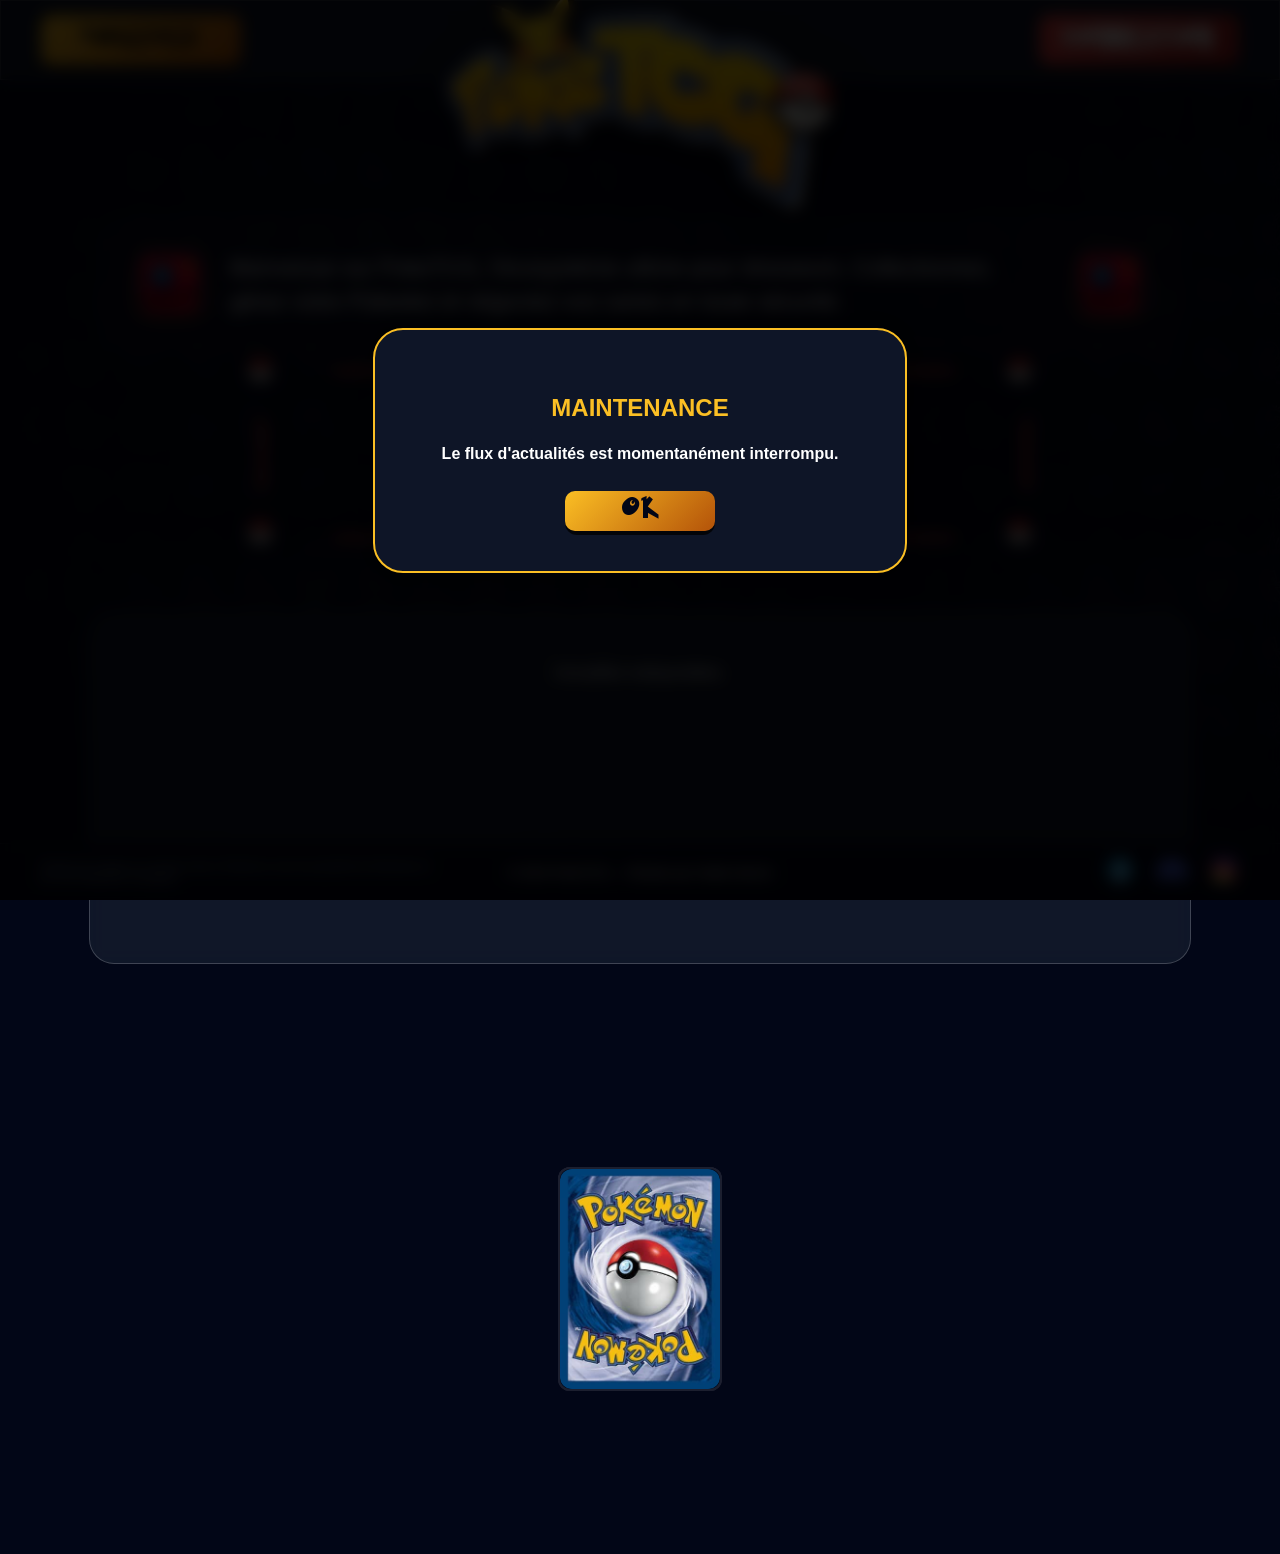
==== commit b13c8080: "save: stable state before database security hardening" ====
--- a/webapp-service/index.html
+++ b/webapp-service/index.html
@@ -66,9 +66,23 @@
         </div>
     </div>
 
-    <!-- Image décorative de séparation -->
+    <!-- ANIMATION 3D : DECK TOURNANT (Rigueur Habib) -->
     <div class="separator-box">
-        <img src="assets/cards-back.png" alt="Cards Decoration" id="deco-cards">
+        <div class="wrap_card">
+            <!-- Carte 1 -->
+            <div class="card">
+                <img src="assets/cards-back-2.jpg" alt="Pokemon Card Back" class="card-img-3d">
+            </div>
+            <!-- Carte 2 -->
+            <div class="card">
+                <img src="assets/cards-back-2.jpg" alt="Pokemon Card Back" class="card-img-3d">
+            </div>
+            <!-- Carte 3 -->
+            <div class="card">
+                <img src="assets/cards-back-2.jpg" alt="Pokemon Card Back" class="card-img-3d">
+            </div>
+
+        </div>
     </div>
 
 
@@ -95,7 +109,28 @@
 </footer>
 
 <!-- MA LOGIQUE JAVASCRIPT : J'appelle mon script ici pour qu'il s'exécute après le chargement du HTML -->
+<script src="js/ui-utils.js"></script>
 <script src="js/app.js"></script>
+
+<!-- MODALE INTERACTIVE POKE-UI (Alertes & Confirmations) -->
+<div id="poke-modal-container" class="modal" style="z-index: 9999; display: none;">
+    <div class="modal-content glass" style="width: 450px; text-align: center; border: 2px solid var(--poke-yellow); position: relative;">
+        <h3 id="poke-modal-title" class="pokemon-font-hollow" style="color: var(--poke-yellow); font-size: 1.5rem; margin-bottom: 20px;">LIGUE POKÉMON</h3>
+        <p id="poke-modal-message" style="color: white; margin-bottom: 25px; line-height: 1.5; font-weight: bold;"></p>
+
+        <div style="display: flex; justify-content: center; gap: 20px;">
+            <!-- Bouton Annuler (Caché par défaut) -->
+            <button id="poke-modal-cancel" class="btn-3d btn-red" style="width: 150px; height: 40px; display: none;">
+                <div class="button-outer"><div class="button-inner"><span>ANNULER</span></div></div>
+            </button>
+
+            <!-- Bouton OK / Confirmer -->
+            <button id="poke-modal-ok" class="btn-3d btn-yellow" style="width: 150px; height: 40px;">
+                <div class="button-outer"><div class="button-inner"><span id="poke-modal-ok-text">OK</span></div></div>
+            </button>
+        </div>
+    </div>
+</div>
 
 </body>
 </html>
--- a/webapp-service/css/common.css
+++ b/webapp-service/css/common.css
@@ -148,22 +148,7 @@
     gap: 20px;
 }
 
-/* La capsule de titre reste identique */
-.news-pill {
-    background: rgba(30, 41, 59, 0.8);
-    border: 1px solid rgba(255, 255, 255, 0.5);
-    border-radius: 50px;
-    padding: 5px 0; width: 450px;
-    display: flex; justify-content: center; align-items: center;
-    margin-top: 10px;
-    position: relative; overflow: visible;
-}
-
-.news-pill h2 {
-    font-family: 'PokemonHollow', sans-serif;
-    color: white; margin: 0; font-size: 1.8rem;
-    letter-spacing: 5px; text-transform: uppercase;
-}
+
 
 /* --- 6. LE FOOTER FIXE --- */
 footer {
@@ -301,16 +286,7 @@
         width: 95% ;
     }
 
-    /* 5. Capsule de titre */
-    .news-pill {
-        width: 95% ;
-        max-width: 300px;
-    }
-
-    .news-pill h2 {
-        font-size: 1.1rem ;
-        letter-spacing: 2px ;
-    }
+
 
     /* 6. Le Footer : Stable et empilé */
     footer {
@@ -415,10 +391,7 @@
 .cyber-title .bottom-left { bottom: -17px; left: -17px; }
 .cyber-title .bottom-right { bottom: -17px; right: -17px; }
 
-.cyber-title .top-left { top: -10px; left: -10px; }
-.cyber-title .top-right { top: -10px; right: -10px; }
-.cyber-title .bottom-left { bottom: -10px; left: -10px; }
-.cyber-title .bottom-right { bottom: -10px; right: -10px; }
+
 
 /* --- ANIMATIONS DE RIGUEUR --- */
 @keyframes shape-glitch {
@@ -441,4 +414,25 @@
 @media (max-width: 400px) {
     .header-logo img { width: 150px ; }
     .btn-nav { width: 90px ; font-size: 0.7rem ; }
+}
+
+/* --- STYLE UNIFIÉ DES MODALES POKE-UI --- */
+.modal {
+    display: none;
+    position: fixed;
+    z-index: 9999;
+    left: 0; top: 0;
+    width: 100%; height: 100%;
+    background-color: rgba(0, 0, 0, 0.85);
+    backdrop-filter: blur(8px);
+    justify-content: center;
+    align-items: center;
+}
+
+.modal-content {
+    background: rgba(15, 23, 42, 0.95);
+    padding: 40px;
+    border-radius: 30px;
+    position: relative;
+    box-shadow: 0 0 30px rgba(0,0,0,0.5);
 }
--- a/webapp-service/css/home.css
+++ b/webapp-service/css/home.css
@@ -55,7 +55,7 @@
 .news-card img { width: 140px; height: 85px; object-fit: cover; border-radius: 10px; }
 
 .separator-box { margin-bottom: 100px; }
-#deco-cards { width: 250px; opacity: 0.6; }
+
 
 /* =============================================================
    SECTION : - RESPONSIVE ACCUEIL (HOME)
@@ -114,4 +114,59 @@
     .welcome-box p {
         font-size: 0.9rem !important;
     }
+}
+
+/* =============================================================
+   SECTION : ANIMATION 3D DECK TOURNANT (Source: Uiverse)
+   ============================================================= */
+
+.wrap_card {
+    position: relative;
+    width: 250px; /* On garde la taille de ton ancienne image */
+    height: 350px;
+    display: flex;
+    align-items: center;
+    justify-content: center;
+    margin: 0 auto;
+    /* Variables de contrôle */
+    --rotate-card: 15deg;
+    --insetX-card: 35px;
+}
+
+.card-img-3d {
+    width: 100%;
+    height: 100%;
+    object-fit: cover;
+    border-radius: 12px;
+}
+
+.card {
+    display: flex;
+    align-items: center;
+    justify-content: center;
+    position: absolute;
+    width: 160px; /* Taille individuelle d'une carte */
+    height: 220px;
+    overflow: hidden;
+    border-radius: 12px;
+    border: 2px solid rgba(255, 255, 255, 0.1);
+    animation: rotating 9s cubic-bezier(0.75, 0, 0, 1.01) infinite 0s;
+    background: #020617;
+}
+
+/* --- LOGIQUE DE ROTATION ET PROFONDEUR --- */
+.card:nth-child(1) { --order: 2; --z1: 2; --t1: 0; --l1: 50%; --trans1: rotate(0); --z2: 0; --t2: 20px; --l2: 10%; --trans2: rotate(-15deg); --z3: 0; --t3: 20px; --l3: 90%; --trans3: rotate(15deg); }
+.card:nth-child(2) { --order: 3; --z1: 0; --t1: 20px; --l1: 90%; --trans1: rotate(15deg); --z2: 2; --t2: 0; --l2: 50%; --trans2: rotate(0); --z3: 0; --t3: 20px; --l3: 10%; --trans3: rotate(-15deg); }
+.card:nth-child(3) { --order: 1; --z1: 0; --t1: 20px; --l1: 10%; --trans1: rotate(-15deg); --z2: 0; --t2: 20px; --l2: 90%; --trans2: rotate(15deg); --z3: 2; --t3: 0; --l3: 50%; --trans3: rotate(0); }
+
+@keyframes rotating {
+    0%, 99.99% { z-index: var(--z1); top: var(--t1); left: var(--l1); transform: translateX(-50%) var(--trans1); }
+    33.33% { z-index: var(--z2); top: var(--t2); left: var(--l2); transform: translateX(-50%) var(--trans2); }
+    66.66% { z-index: var(--z3); top: var(--t3); left: var(--l3); transform: translateX(-50%) var(--trans3); }
+}
+
+
+/* Optimisation mobile */
+@media (max-width: 768px) {
+    .wrap_card { transform: scale(0.8); }
 }
